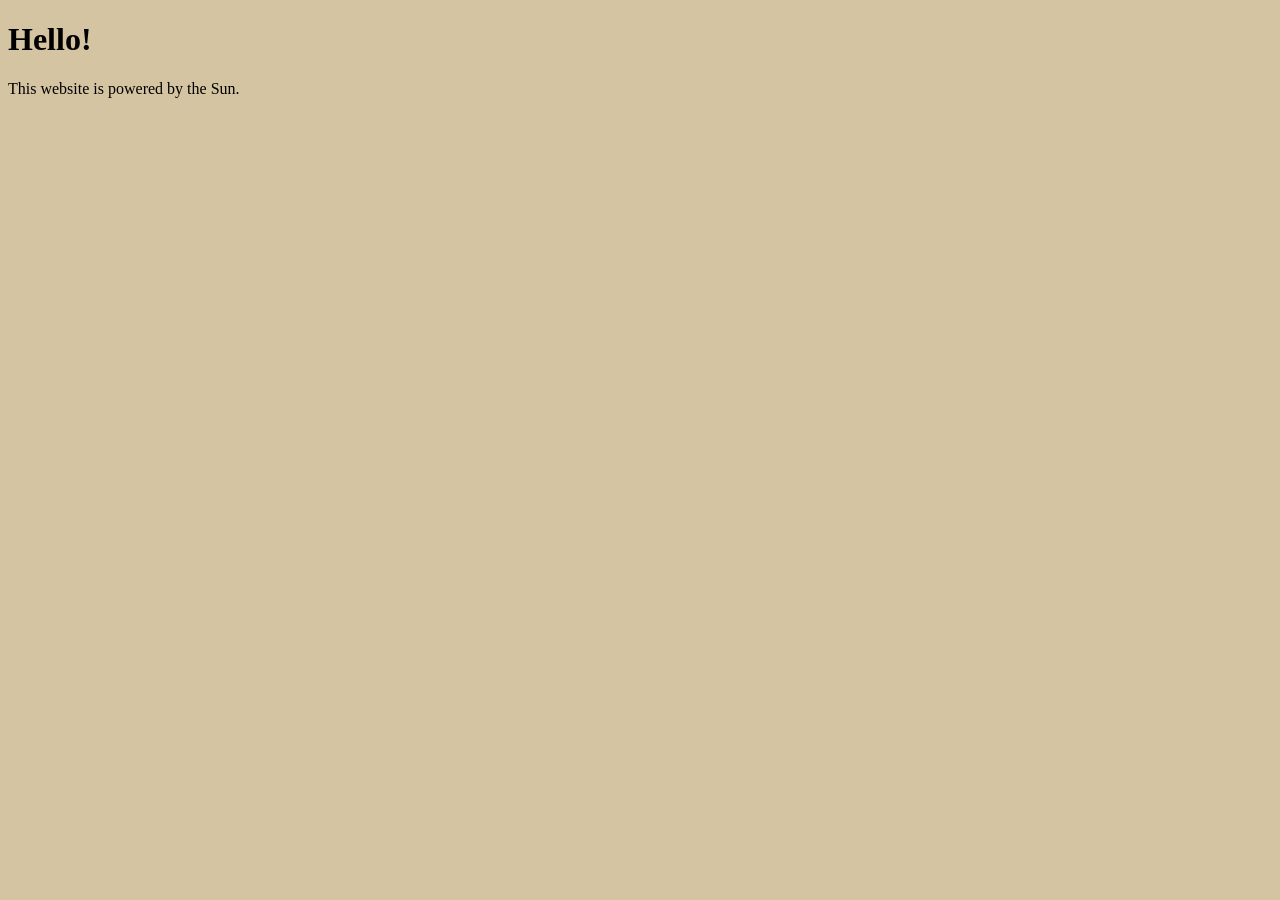
==== index.html @ 5d3dfbb7 "initial commit" ====
<!DOCTYPE html>
<html lang="pl">
<head>
  <meta charset="utf-8">
  <meta name="viewport" content="width=device-width, initial-scale=1">
  <title>Solar Pi</title>
  <link rel="stylesheet" href="style.css">
</head>
<body>
  <h1>Hello!</h1>
  <p>This website is powered by the Sun.</p>
</body>
</html>
---- style.css ----
body {
  background-color: #d5c4a1;
}
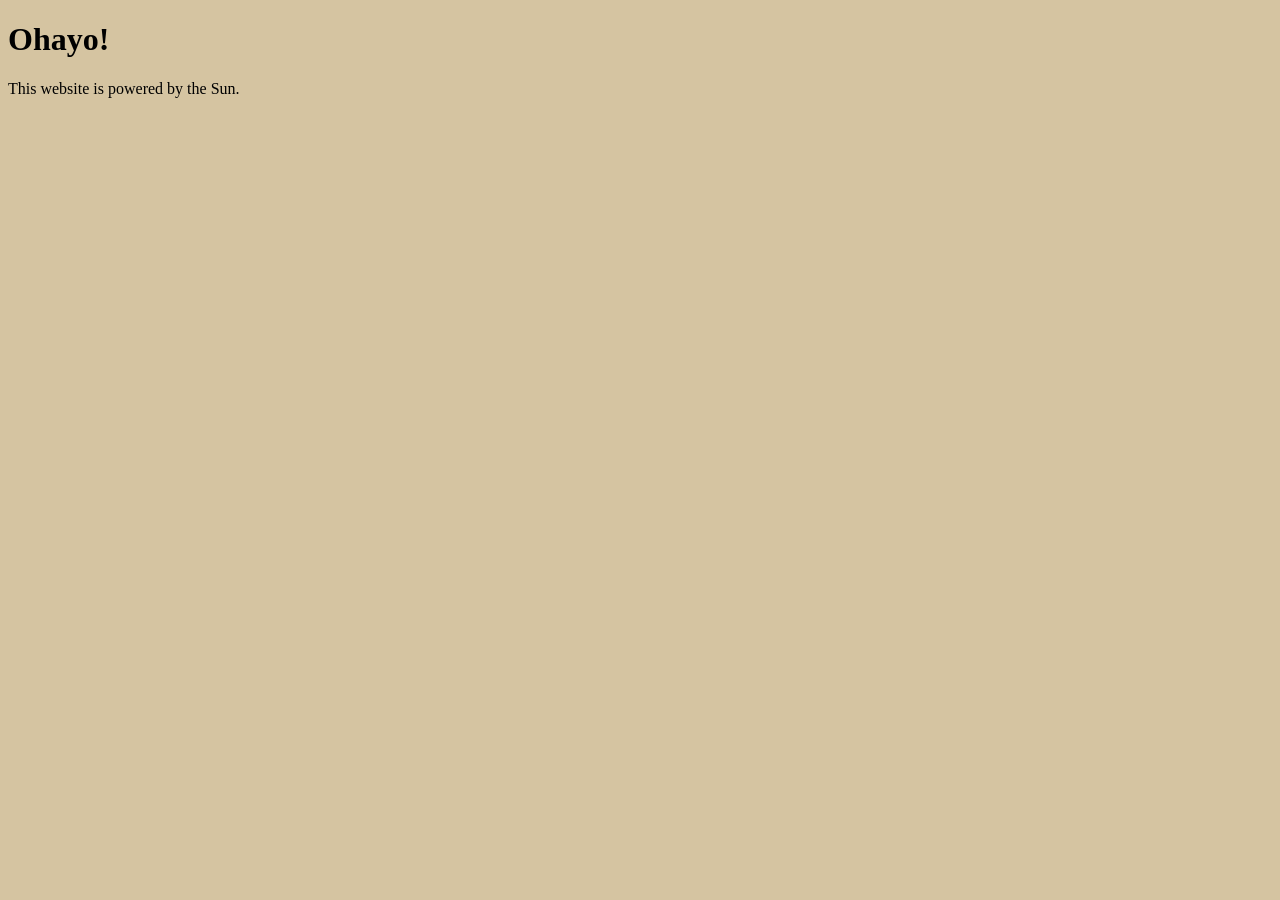
==== commit 2ff051e9: "test" ====
--- a/index.html
+++ b/index.html
@@ -1,13 +1,13 @@
-<!DOCTYPE html>
+<!doctype html>
 <html lang="pl">
-<head>
-  <meta charset="utf-8">
-  <meta name="viewport" content="width=device-width, initial-scale=1">
-  <title>Solar Pi</title>
-  <link rel="stylesheet" href="style.css">
-</head>
-<body>
-  <h1>Hello!</h1>
-  <p>This website is powered by the Sun.</p>
-</body>
+  <head>
+    <meta charset="utf-8" />
+    <meta name="viewport" content="width=device-width, initial-scale=1" />
+    <title>Solar Pi</title>
+    <link rel="stylesheet" href="style.css" />
+  </head>
+  <body>
+    <h1>Ohayo!</h1>
+    <p>This website is powered by the Sun.</p>
+  </body>
 </html>
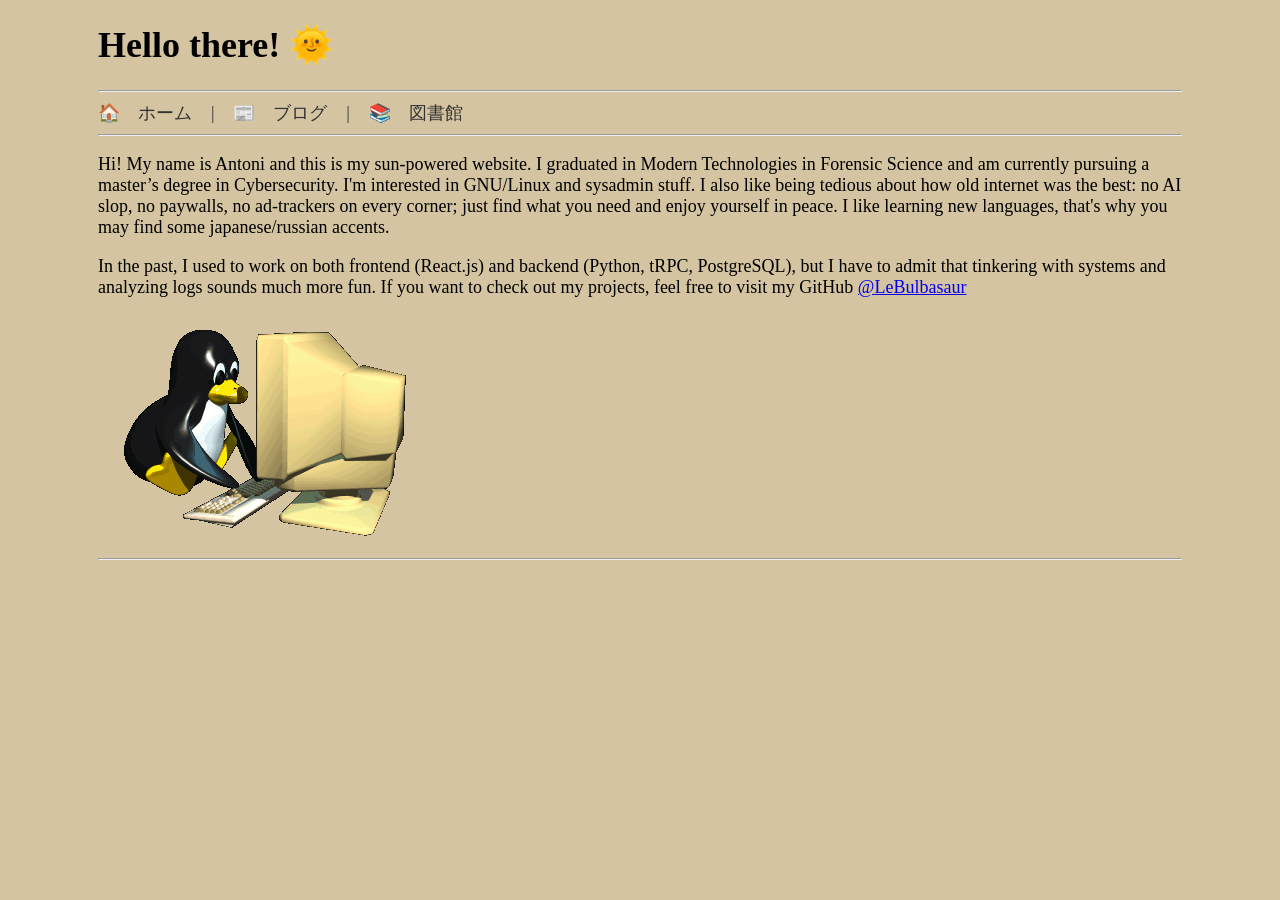
==== commit 5ace8933: "added tux" ====
--- a/index.html
+++ b/index.html
@@ -7,7 +7,35 @@
     <link rel="stylesheet" href="style.css" />
   </head>
   <body>
-    <h1>Ohayo!</h1>
-    <p>This website is powered by the Sun.</p>
+    <h1>Hello there! 🌞</h1>
+    <hr />
+    <nav>
+      <a href="/"> 🏠　ホーム </a>
+      <a href=""> 📰　ブログ </a>
+      <a
+        href="https://kiwix.lebulbasaur.eu/viewer#wikipedia_en_all_maxi_2026-02/User%3AThe_other_Kiwix_guy/Landing"
+      >
+        📚　図書館
+      </a>
+    </nav>
+    <hr />
+    <p>
+      Hi! My name is Antoni and this is my sun-powered website. I graduated in
+      Modern Technologies in Forensic Science and am currently pursuing a
+      master’s degree in Cybersecurity. I'm interested in GNU/Linux and sysadmin
+      stuff. I also like being tedious about how old internet was the best: no
+      AI slop, no paywalls, no ad-trackers on every corner; just find what you
+      need and enjoy yourself in peace. I like learning new languages, that's
+      why you may find some japanese/russian accents.
+    </p>
+    <p>
+      In the past, I used to work on both frontend (React.js) and backend
+      (Python, tRPC, PostgreSQL), but I have to admit that tinkering with
+      systems and analyzing logs sounds much more fun. If you want to check out
+      my projects, feel free to visit my GitHub
+      <a href="https://github.com/LeBulbasaur">@LeBulbasaur</a>
+    </p>
+    <img src="/img/tux_pc.gif" alt="Tux typing" width="312" height="228" />
+    <hr />
   </body>
 </html>
--- a/style.css
+++ b/style.css
@@ -1,3 +1,29 @@
+* {
+  font-family: Georgia, "Times New Roman", serif;
+  font-size: 18px;
+}
+
 body {
   background-color: #d5c4a1;
+  padding: 0 5em;
 }
+
+h1 {
+  font-size: 36px;
+}
+
+nav a {
+  text-decoration: none;
+  color: #333;
+}
+
+nav a + a::before {
+  content: "|";
+  margin: 0 0.8em;
+}
+
+@media (max-width: 800px) {
+  body {
+    padding: 0 2em;
+  }
+}
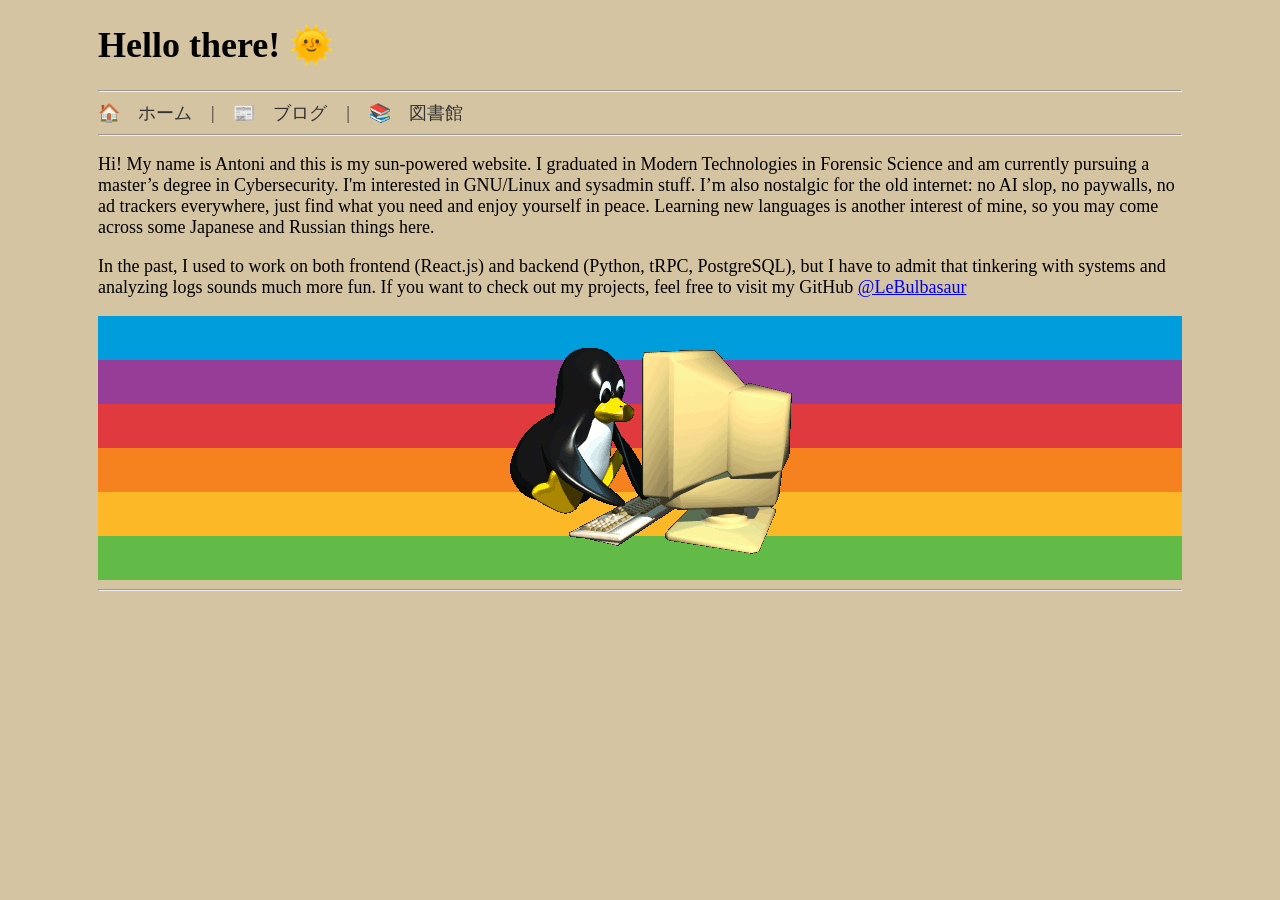
==== commit 7a111f61: "added banner" ====
--- a/index.html
+++ b/index.html
@@ -4,7 +4,7 @@
     <meta charset="utf-8" />
     <meta name="viewport" content="width=device-width, initial-scale=1" />
     <title>Solar Pi</title>
-    <link rel="stylesheet" href="style.css" />
+    <link rel="stylesheet" href="style.css?v=2" />
   </head>
   <body>
     <h1>Hello there! 🌞</h1>
@@ -23,10 +23,10 @@
       Hi! My name is Antoni and this is my sun-powered website. I graduated in
       Modern Technologies in Forensic Science and am currently pursuing a
       master’s degree in Cybersecurity. I'm interested in GNU/Linux and sysadmin
-      stuff. I also like being tedious about how old internet was the best: no
-      AI slop, no paywalls, no ad-trackers on every corner; just find what you
-      need and enjoy yourself in peace. I like learning new languages, that's
-      why you may find some japanese/russian accents.
+      stuff. I’m also nostalgic for the old internet: no AI slop, no paywalls,
+      no ad trackers everywhere, just find what you need and enjoy yourself in
+      peace. Learning new languages is another interest of mine, so you may come
+      across some Japanese and Russian things here.
     </p>
     <p>
       In the past, I used to work on both frontend (React.js) and backend
@@ -35,7 +35,9 @@
       my projects, feel free to visit my GitHub
       <a href="https://github.com/LeBulbasaur">@LeBulbasaur</a>
     </p>
-    <img src="/img/tux_pc.gif" alt="Tux typing" width="312" height="228" />
+    <div class="banner">
+      <img src="/img/tux_pc.gif" alt="Tux typing" width="312" height="228" />
+    </div>
     <hr />
   </body>
 </html>
--- a/style.css
+++ b/style.css
@@ -22,8 +22,31 @@
   margin: 0 0.8em;
 }
 
+.banner {
+  width: 100%;
+  display: flex;
+  justify-content: center;
+  align-items: center;
+  padding: 1em 0;
+
+  background: linear-gradient(
+    to top,
+    #62bb47 0 16.66%,
+    #fcb827 16.66% 33.33%,
+    #f6821f 33.33% 50%,
+    #e03a3e 50% 66.66%,
+    #963d97 66.66% 83.33%,
+    #009ddc 83.33% 100%
+  );
+}
+
 @media (max-width: 800px) {
   body {
     padding: 0 2em;
   }
+
+  .banner img {
+    width: 50%;
+    height: auto;
+  }
 }
